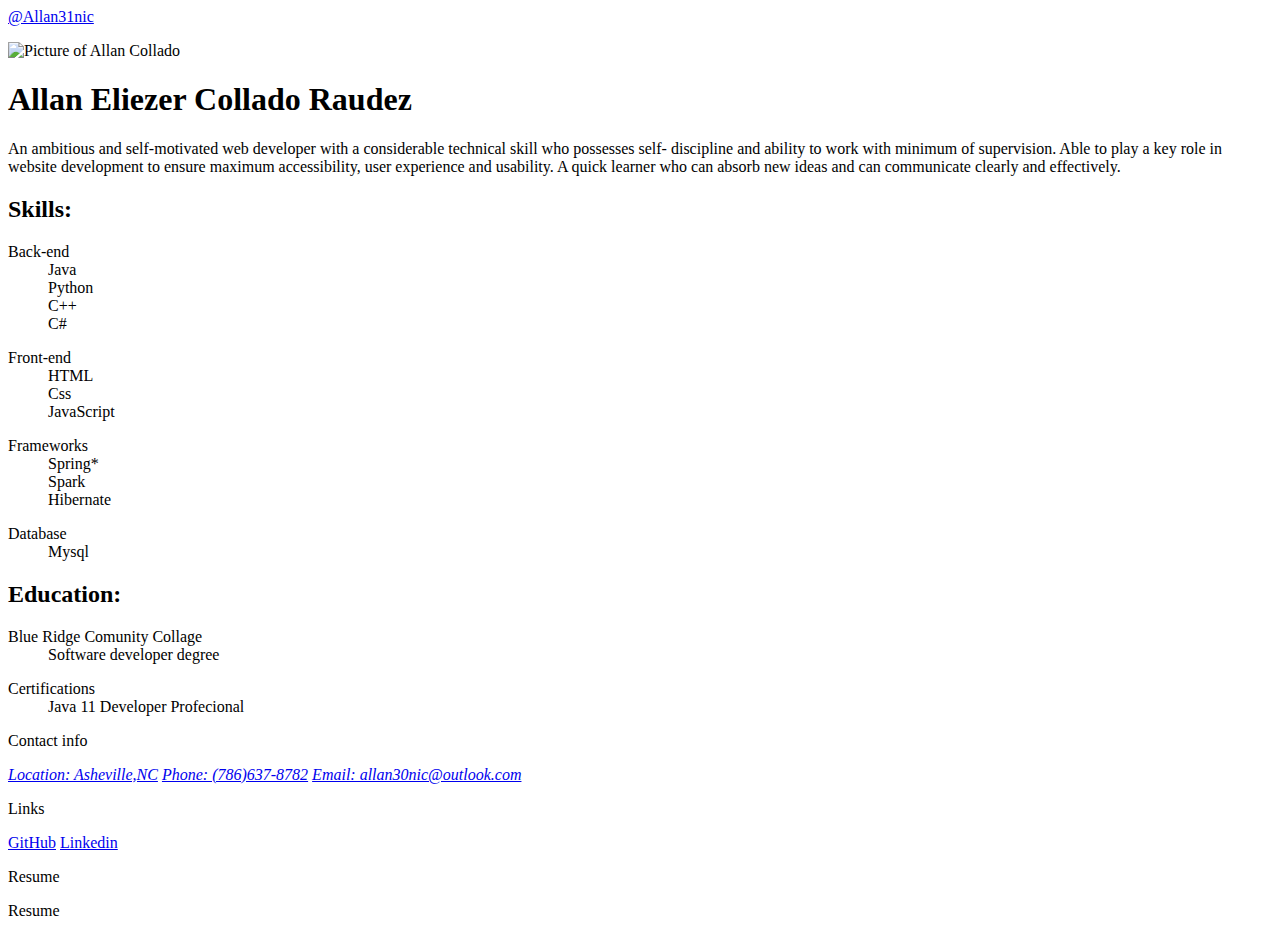
==== target/classes/templates/index.html @ 40822a36 "updated" ====
<html lang="en">
<head>
    <meta charset="UTF-8" />
    <meta http-equiv="X-UA-Compatible" content="IE=edge" />
    <meta name="viewport" content="width=device-width, initial-scale=1.0" />
    <title>Document</title>
    <link rel="stylesheet" href="/css/basic.css" />
  </head>
  <body>
   <div class="body-container">
       <div id="main">
           <section class="header-container __container-color">
               <article class="header-article">
                   <p class="username"><a href="/img/allan.jpg">@Allan31nic</a></p>
                   <img
                           class="allan-picture"
                           th:src="@{/img/allan.jpeg}"
                           alt="Picture of Allan Collado"
                   />
                   <h1 class="name">Allan Eliezer Collado Raudez</h1>
               </article>
               <p class="about">
                   An ambitious and self-motivated web developer with a considerable
                   technical skill who possesses self- discipline and ability to work with
                   minimum of supervision. Able to play a key role in website development
                   to ensure maximum accessibility, user experience and usability. A quick
                   learner who can absorb new ideas and can communicate clearly and
                   effectively.
               </p>
           </section>

           <div class="card">
               <section class="skills">
                   <h2>Skills:</h2>
                   <article class="skills-article">
                       <dl>
                           <dt>Back-end</dt>
                           <dd>Java</dd>
                           <dd>Python</dd>
                           <dd>C++</dd>
                           <dd>C#</dd>
                       </dl>
                       <dl>
                           <dt>Front-end</dt>
                           <dd>HTML</dd>
                           <dd>Css</dd>
                           <dd>JavaScript</dd>
                       </dl>
                       <dl>
                           <dt>Frameworks</dt>
                           <dd>Spring*</dd>
                           <dd>Spark</dd>
                           <dd>Hibernate</dd>
                       </dl>
                       <dl>
                           <dt>Database</dt>
                           <dd>Mysql</dd>
                       </dl>
                   </article>
               </section>
               <section class="edu">
                   <h2>Education:</h2>
                   <div class="education">
                       <dl>
                           <dt>Blue Ridge Comunity Collage</dt>
                           <dd>Software developer degree</dd>
                       </dl>
                       <dl>
                           <dt>Certifications</dt>
                           <dd>Java 11 Developer Profecional</dd>
                       </dl>
                   </div>
               </section>
           </div>
       </div>
   </div>
    <footer id="footer">
      <div class="contact-info">
        <p class="footer-titles">Contact info</p>
        <address class="info-content">
          <a
            href="https://www.google.com/maps/place/Asheville,+NC/@35.538851,-82.7054901,11z/data=!3m1!4b1!4m5!3m4!1s0x88598ca93c0f6f09:0x94ef31c106343a5d!8m2!3d35.5950581!4d-82.5514869"
            class="place" target="_blank"
            >Location: Asheville,NC</a
          >

          <a href="tel:+17866378782">Phone: (786)637-8782</a>

          <a href="mailto:allan30nic@outlook.com"
            >Email: allan30nic@outlook.com
          </a>
        </address>
      </div>
      <div class="links">
        <p class="footer-titles">Links</p>
        <a href="https://github.com/allan31nic" target="_blank">GitHub</a>
        <a href="https://www.linkedin.com/in/allan31nic" target="_blank">Linkedin</a>
      </div>
      <div class="resume">
        <p class="footer-titles">Resume</p>
        <a th:href="@{/resume}">Resume</a>
      </div>
    </footer>
  </body>
</html>
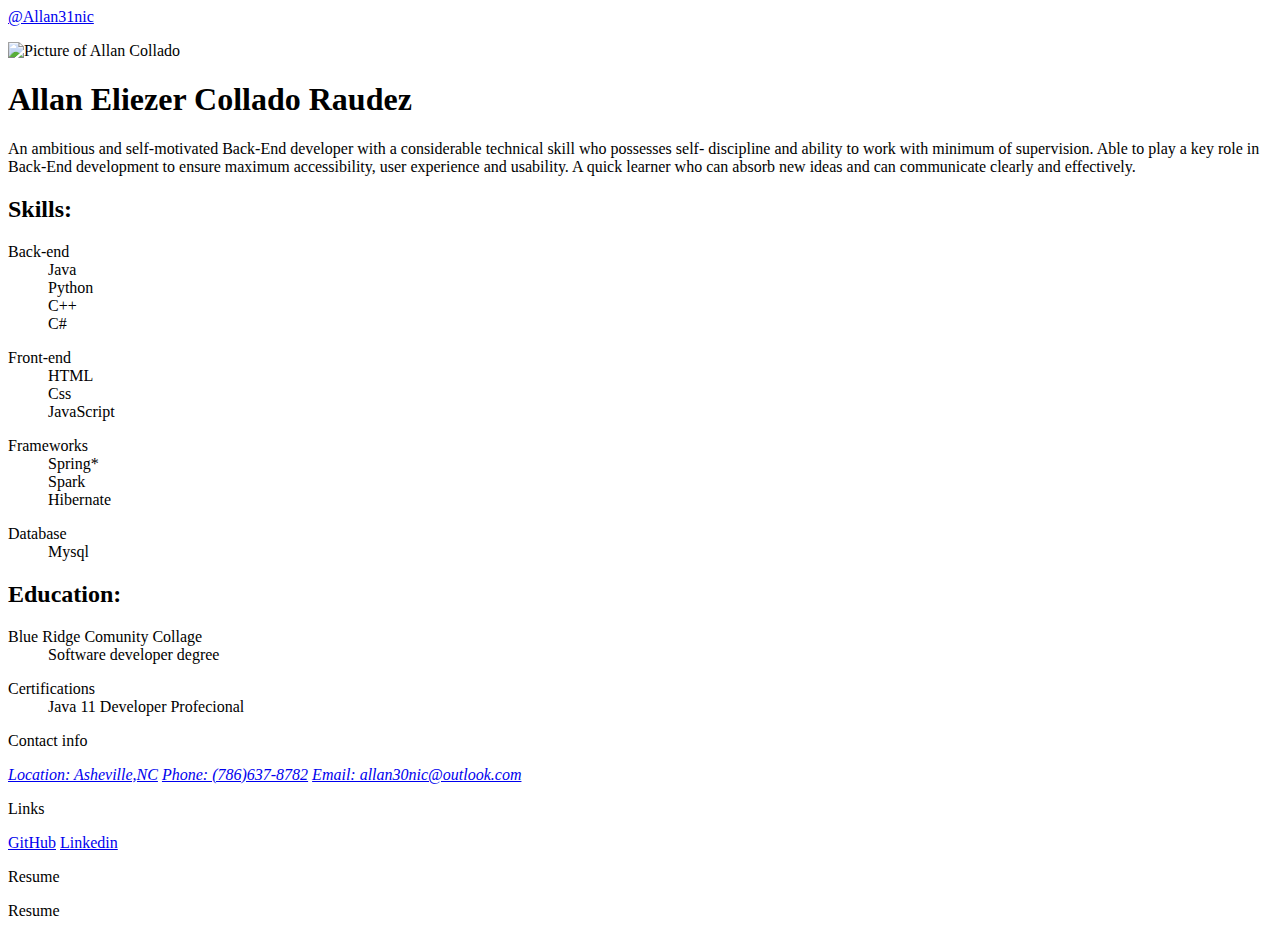
==== commit d2527ca5: "updated index-info" ====
--- a/target/classes/templates/index.html
+++ b/target/classes/templates/index.html
@@ -20,9 +20,9 @@
                    <h1 class="name">Allan Eliezer Collado Raudez</h1>
                </article>
                <p class="about">
-                   An ambitious and self-motivated web developer with a considerable
+                   An ambitious and self-motivated Back-End developer with a considerable
                    technical skill who possesses self- discipline and ability to work with
-                   minimum of supervision. Able to play a key role in website development
+                   minimum of supervision. Able to play a key role in Back-End development
                    to ensure maximum accessibility, user experience and usability. A quick
                    learner who can absorb new ideas and can communicate clearly and
                    effectively.
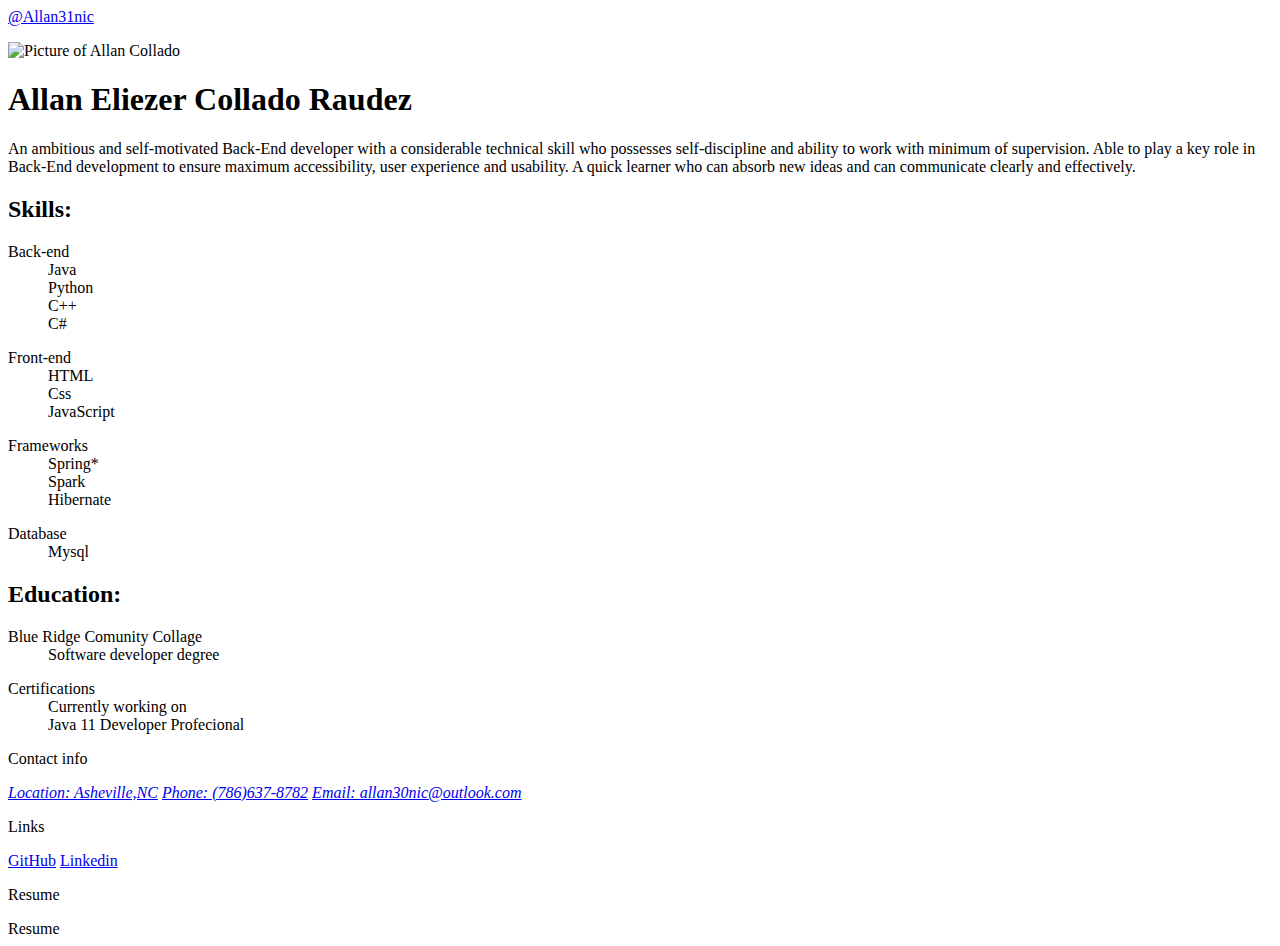
==== commit 32e2b529: "updated picture link, menue bar" ====
--- a/target/classes/templates/index.html
+++ b/target/classes/templates/index.html
@@ -11,7 +11,7 @@
        <div id="main">
            <section class="header-container __container-color">
                <article class="header-article">
-                   <p class="username"><a href="/img/allan.jpg">@Allan31nic</a></p>
+                   <p class="username"><a href="/img/allan.jpeg">@Allan31nic</a></p>
                    <img
                            class="allan-picture"
                            th:src="@{/img/allan.jpeg}"
@@ -21,7 +21,7 @@
                </article>
                <p class="about">
                    An ambitious and self-motivated Back-End developer with a considerable
-                   technical skill who possesses self- discipline and ability to work with
+                   technical skill who possesses self-discipline and ability to work with
                    minimum of supervision. Able to play a key role in Back-End development
                    to ensure maximum accessibility, user experience and usability. A quick
                    learner who can absorb new ideas and can communicate clearly and
@@ -67,7 +67,7 @@
                        </dl>
                        <dl>
                            <dt>Certifications</dt>
-                           <dd>Java 11 Developer Profecional</dd>
+                           <dd><span>Currently working on</span></br>Java 11 Developer Profecional</dd>
                        </dl>
                    </div>
                </section>
